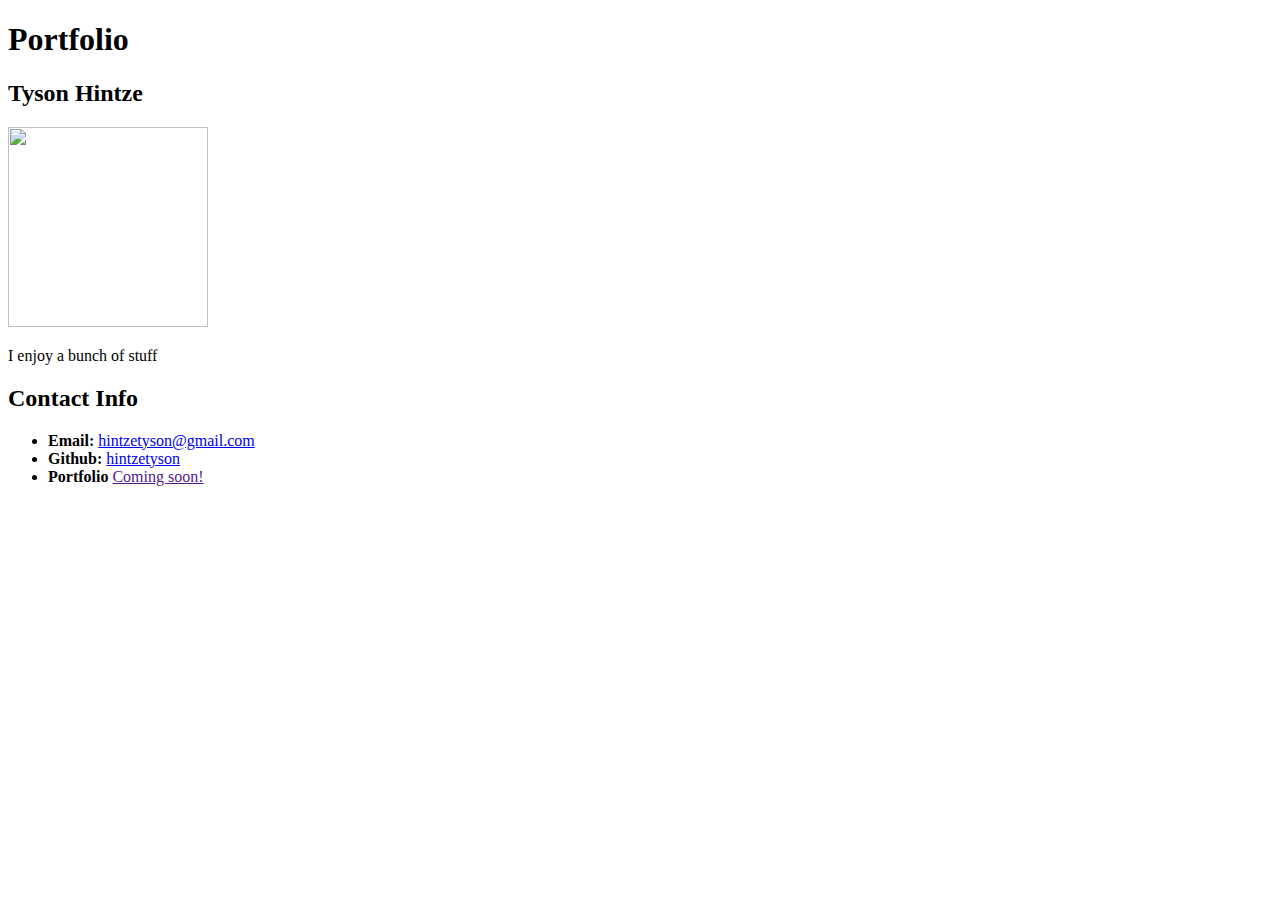
==== index.html @ 69f6ca4d "1st commit, tried my best!" ====
<!DOCTYPE html>
<html lang="en-us">
<head>
    <meta charset="UTF-8">
    <title>Bio of Tyson</title>
</head>
<body>
    <header>
        <h1>Portfolio</h1>
    </header>
    <div>
        <section> <!--About me-->
            <h2>Tyson Hintze
            </h2>
            <img src="https://scontent-lax3-2.xx.fbcdn.net/v/t1.0-9/34506070_10156163547236368_5543377816361369600_n.jpg?_nc_cat=111&_nc_sid=7aed08&_nc_oc=AQmnDyXwiqjD2M4X-Xym1ZQ_CbMUasJjBjNG9cu1QP-AT5GbbYjJ10w2WKSICq016WA&_nc_ht=scontent-lax3-2.xx&oh=dfd17c64fc7eb0839dc1daa231c5e215&oe=5EB8389F" height="200px" width="200px"/>
            <p>I enjoy a bunch of stuff</p>
        </section>
        <section>
            <h2>Contact Info</h2>
            <ul>
                <li>
                    <strong>Email:</strong>
                    <a href="mailto:hintzetyson@gmail.com?
                        subject=I have a question">hintzetyson@gmail.com</a>
                <li><strong>Github:</strong>
                    <a href="https://github.com/hintzetyson">hintzetyson</a>
                </li>
                <li><strong>Portfolio</strong>
                    <a href="">Coming soon!</a>
                </li>

            </ul>
        </section>

    </div>
</body>

</html>
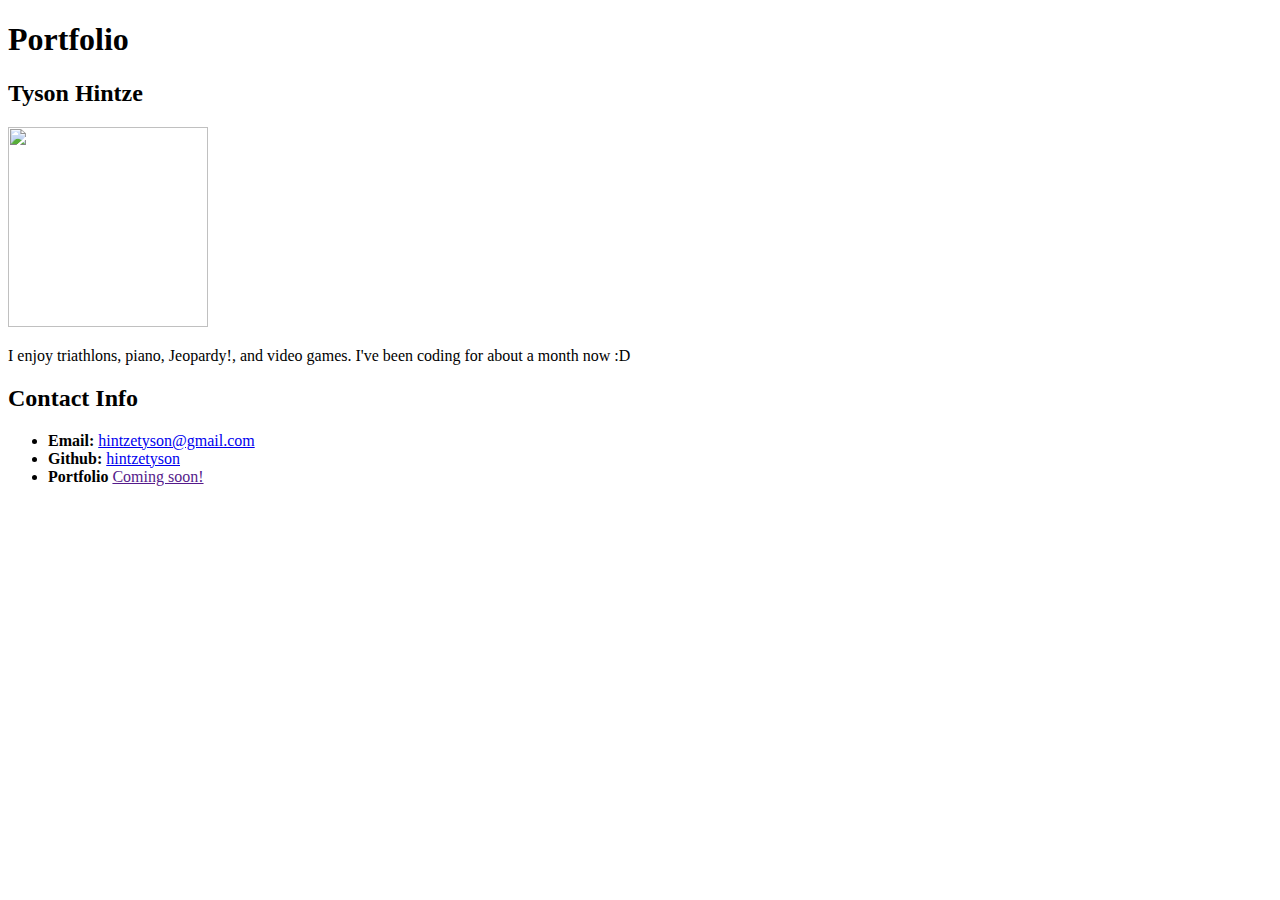
==== commit 0cedbd6a: "New stuff added, cleaned up the look of the code" ====
--- a/index.html
+++ b/index.html
@@ -13,7 +13,7 @@
             <h2>Tyson Hintze
             </h2>
             <img src="https://scontent-lax3-2.xx.fbcdn.net/v/t1.0-9/34506070_10156163547236368_5543377816361369600_n.jpg?_nc_cat=111&_nc_sid=7aed08&_nc_oc=AQmnDyXwiqjD2M4X-Xym1ZQ_CbMUasJjBjNG9cu1QP-AT5GbbYjJ10w2WKSICq016WA&_nc_ht=scontent-lax3-2.xx&oh=dfd17c64fc7eb0839dc1daa231c5e215&oe=5EB8389F" height="200px" width="200px"/>
-            <p>I enjoy a bunch of stuff</p>
+            <p>I enjoy triathlons, piano, Jeopardy!, and video games. I've been coding for about a month now :D</p>
         </section>
         <section>
             <h2>Contact Info</h2>
@@ -22,10 +22,12 @@
                     <strong>Email:</strong>
                     <a href="mailto:hintzetyson@gmail.com?
                         subject=I have a question">hintzetyson@gmail.com</a>
-                <li><strong>Github:</strong>
+                <li>
+                    <strong>Github:</strong>
                     <a href="https://github.com/hintzetyson">hintzetyson</a>
                 </li>
-                <li><strong>Portfolio</strong>
+                <li>
+                    <strong>Portfolio</strong>
                     <a href="">Coming soon!</a>
                 </li>
 
